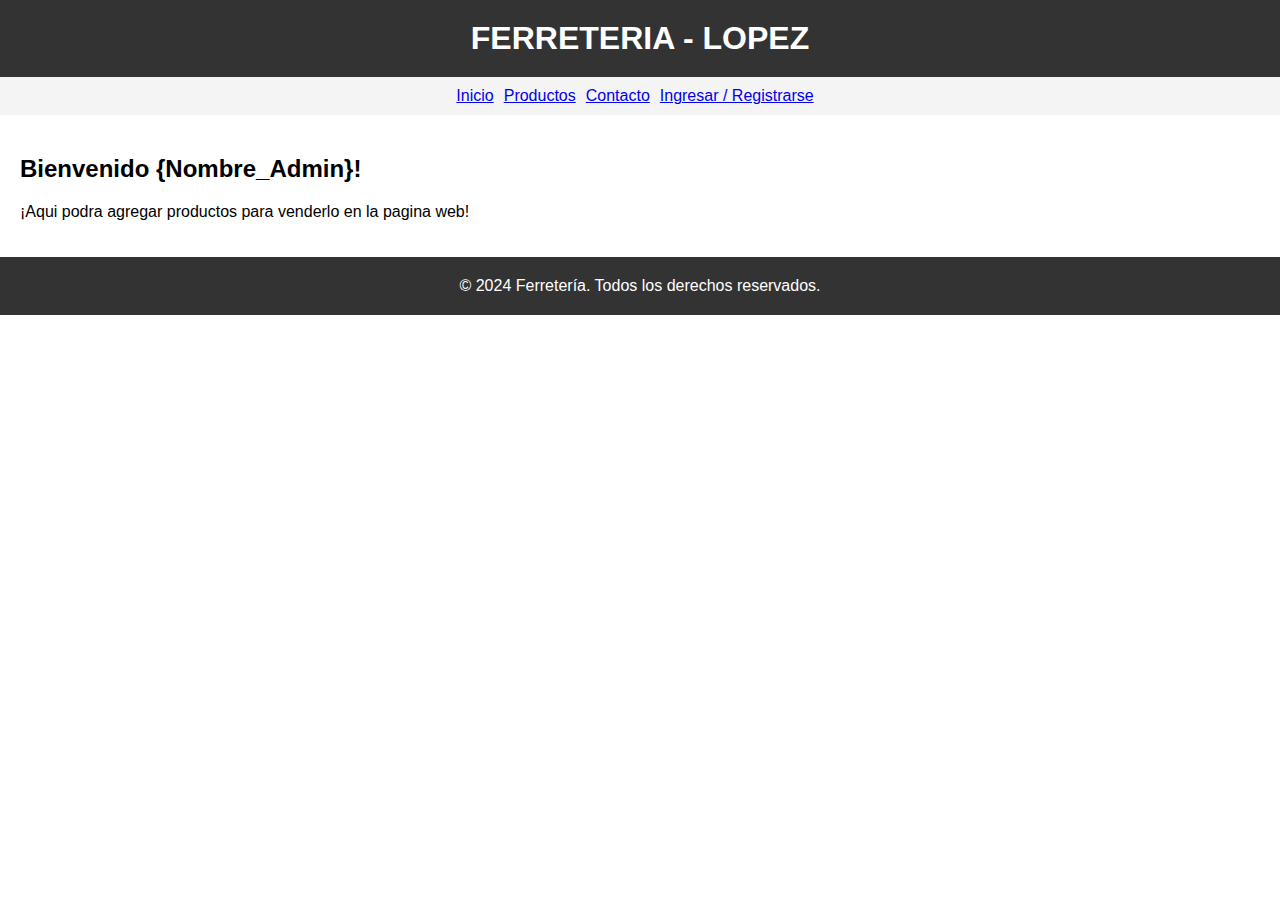
==== registro_productos.html @ 4648c193 "Pagina del Admin para agregar productos" ====
<!DOCTYPE html>
<html>
<head>
    <title>Ferretería</title>
    <link rel="stylesheet" href="registro_productos.css">
</head>
<body>
    <header>
        <h1>FERRETERIA - LOPEZ</h1>
    </header>
    
    <nav>
        <ul>
            <li><a href="index.html">Inicio</a></li>
            <li><a href="#">Productos</a></li>
            <li><a href="#">Contacto</a></li>
            <li><a href="login.html">Ingresar / Registrarse</a></li>
        </ul>
    </nav>

    <main>
        <h2>Bienvenido {Nombre_Admin}!</h2>
        <p>¡Aqui podra agregar productos para venderlo en la pagina web!</p>
    </main>
    
    <footer>
        &copy; 2024 Ferretería. Todos los derechos reservados.
    </footer>
</body>
</html>
---- registro_productos.css ----
body {
    font-family: Arial, sans-serif;
    margin: 0;
    padding: 0;
}

header { 
    background-color: #333;
    color: #fff;
    padding: 20px;
    text-align: center;
}

h1 {
    margin: 0;
}

nav {
    background-color: #f4f4f4;
    padding: 10px;
    text-align: center;
}

nav ul {
    list-style-type: none;
    margin: 0;
    padding: 0;
    display: flex;
    justify-content: center;
}

nav ul li {
    display: inline;
    margin-right: 10px;
}

main {
    padding: 20px;
}

footer {
    background-color: #333;
    color: #fff;
    padding: 20px;
    text-align: center;
}

.image-container {
    display: flex;
    justify-content: space-between;
    align-items: center;
}

.image-container img {
    width: 30%;
}
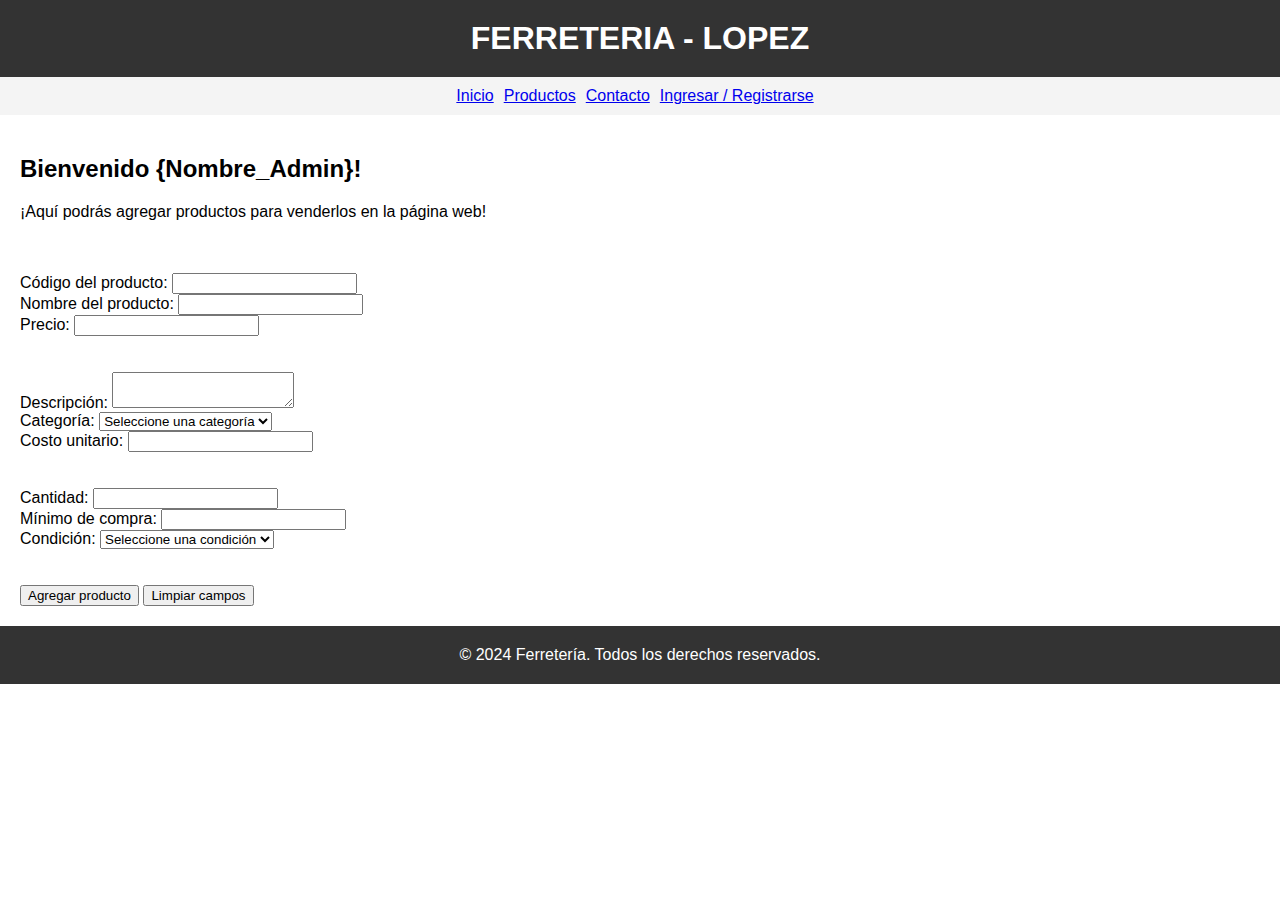
==== commit ce071255: "Separado los campos para que este más ordenado" ====
--- a/registro_productos.html
+++ b/registro_productos.html
@@ -20,7 +20,72 @@
 
     <main>
         <h2>Bienvenido {Nombre_Admin}!</h2>
-        <p>¡Aqui podra agregar productos para venderlo en la pagina web!</p>
+        <p>¡Aquí podrás agregar productos para venderlos en la página web!</p>
+        <br>
+        <br>
+        <form>
+            <div class="opciones-container">
+                <div>
+                    <label for="codigo">Código del producto:</label>
+                    <input type="text" id="codigo" name="codigo" required><br>
+                </div>
+                <div>
+                    <label for="nombre">Nombre del producto:</label>
+                    <input type="text" id="nombre" name="nombre" required><br>
+                </div>
+                <div>
+                    <label for="precio">Precio:</label>
+                    <input type="number" id="precio" name="precio" required><br>
+                </div>
+            </div>
+            <br>
+            <br>
+            <div class="opciones-container">
+                <div>
+                    <label for="descripcion">Descripción:</label>
+                    <textarea id="descripcion" name="descripcion" required></textarea>
+                </div>
+                <div>
+                    <label for="categoria">Categoría:</label>
+                    <select id="categoria" name="categoria" required>
+                        <option value="">Seleccione una categoría</option>
+                        <option value="herramientas">Herramientas</option>
+                        <option value="materiales">Materiales</option>
+                        <option value="electricidad">Electricidad</option>
+                    </select>
+                </div>
+                <div>
+                    <label for="costo">Costo unitario:</label>
+                    <input type="number" id="costo" name="costo" required>
+                </div>
+            </div>
+            <br>
+            <br>
+            <div class="opciones-container">
+                <div>
+                    <label for="cantidad">Cantidad:</label>
+                    <input type="number" id="cantidad" name="cantidad" required>
+                </div>
+                <div>
+                    <label for="minimo">Mínimo de compra:</label>
+                    <input type="number" id="minimo" name="minimo" required>
+                </div>
+                <div>
+                    <label for="condicion">Condición:</label>
+                    <select id="condicion" name="condicion" required>
+                        <option value="">Seleccione una condición</option>
+                        <option value="nuevo">Nuevo</option>
+                        <option value="usado">Usado</option>
+                    </select>
+                </div>
+            </div>
+            <br>
+            <br>
+            <div class="botones-container">
+                <button type="submit">Agregar producto</button>
+                <button type="reset">Limpiar campos</button>
+            </div>
+        </form>
     </main>
     
     <footer>
